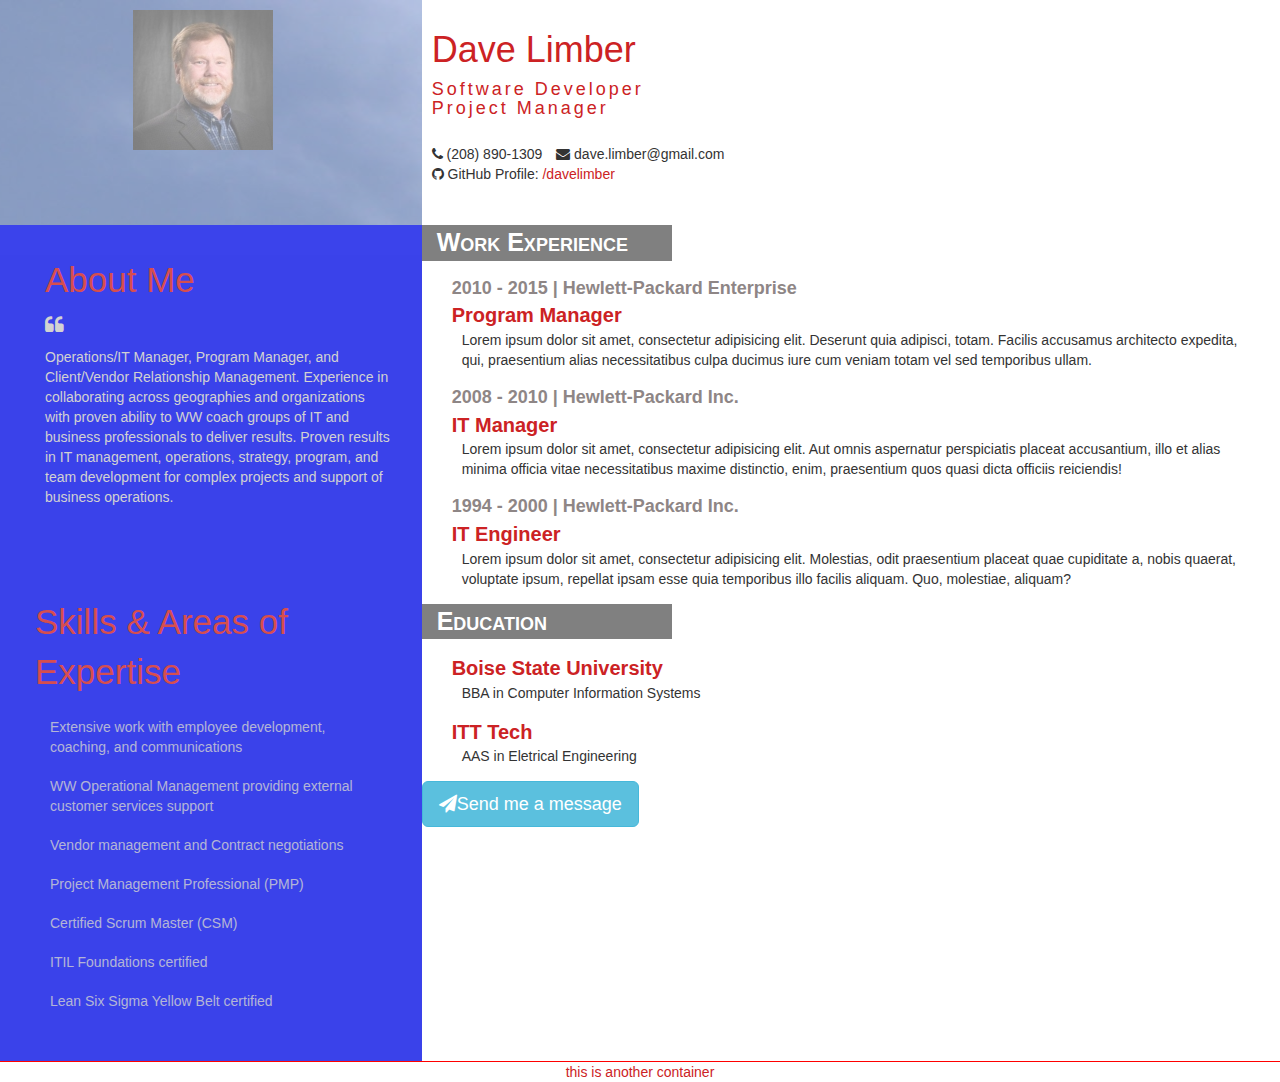
==== index.html @ 7daf6939 "updated info" ====
<!DOCTYPE html>
<html lang="en">

<head>
    <title>Dave Limber Resume</title>
    <meta charset="utf-8">
    <meta name="viewport" content="width=device-width, initial-scale=1">
    <link rel="stylesheet" href="https://maxcdn.bootstrapcdn.com/bootstrap/3.3.7/css/bootstrap.min.css">
    <link rel="stylesheet" href="https://maxcdn.bootstrapcdn.com/font-awesome/4.7.0/css/font-awesome.min.css">
    <script src="https://ajax.googleapis.com/ajax/libs/jquery/3.1.1/jquery.min.js"></script>
    <!--<script src="https://maxcdn.bootstrapcdn.com/bootstrap/3.3.7/js/bootstrap.min.js"></script>-->
    <!--<link href='http://fonts.googleapis.com/css?family=Advent+Pro' rel='stylesheet' type='text/css'>-->
    <link rel="stylesheet" href="asset/style.css">
</head>

<body>

    <div class="row">
        <!-- Begin Profile -->
        <div class="sky profile-container profile-image col-md-4 col-sm-12">
            <!--<img src="asset/img/davelimber-sm.jpeg" class="profile-picture" alt="Dave Limber Picture">-->
            <img src="asset/img/davelimber-sm.jpeg" class="" alt="Dave Limber Picture">
        
        
        </div>
        <div class="profile-container col-md-8 col-sm-12">
            <div class="profile-details">
                <h1 class="profile-name red">Dave Limber</h1>
                <h4 class="profile-title red">Software Developer <br>Project Manager
                </h4>
                <div class="profile-contact">
                    <span> <i class="fa fa-phone"></i> (208) 890-1309</span>
                    <span> <i class="fa fa-envelope"></i> dave.limber@gmail.com</span>

                    <!--<div class="profile-contact">
                    <div class="col-md-4 col-sm-12">-->
                    <!--<p style="margin: 10px; font-size: 18px; background: gray">-->
                    <p><i class="fa fa-github"></i> GitHub Profile:
                        <a href="https://github.com/davelimber">/davelimber</a> </p>
                    <!--</p>-->
                </div>
                <!--</div>
                </div>-->
            </div>
        </div>
        <!-- End Profile -->
    </div>
    <div class="row">
        <div class="sidebar col-md-4 col-sm-12">
            <!-- Begin Quote -->
            <section class="quote-container">
                <div class="sidebar-topic">About Me</div>
                <p class="quote">
                    <i class="fa fa-quote-left"></i>
                    <p>Operations/IT Manager, Program Manager, and Client/Vendor Relationship Management. Experience in collaborating
                        across geographies and organizations with proven ability to WW coach groups of IT and business professionals
                        to deliver results. Proven results in IT management, operations, strategy, program, and team development
                        for complex projects and support of business operations.</p>
            </section>
            <!-- End Quote -->
            <!-- Begin Skills -->
            <!--<section class="experience-container">-->
            <div class="sidebar-topic">Skills & Areas of Expertise</div>

            <ul class="list-group skills">

                <li class="list-group-item">Extensive work with employee development, coaching, and communications</li>
                <li class="list-group-item">WW Operational Management providing external customer services support</li>
                <li class="list-group-item">Vendor management and Contract negotiations</li>
                <li class="list-group-item">Project Management Professional (PMP)</li>
                <li class="list-group-item">Certified Scrum Master (CSM)</li>
                <li class="list-group-item">ITIL Foundations certified </li>
                <li class="list-group-item">Lean Six Sigma Yellow Belt certified </li>
            </ul>

            <!--</section>-->
            <!-- End Skills -->
        </div>
        <div class="container-fluid">
            <div class="col-md-8 col-sm-12">
                <!-- Begin Experience -->
                <!--<section class="experience-container">-->
                <div class="container-title">Work Experience</div>
                <!-- Begin Topic -->
                <div class="topic">
                    <div class="topic-timeframe">2010 - 2015 | Hewlett-Packard Enterprise</div>
                    <div class="topic-title">Program Manager</div>
                    <div class="topic-description">
                        Lorem ipsum dolor sit amet, consectetur adipisicing elit. Deserunt quia adipisci, totam. Facilis accusamus architecto expedita,
                        qui, praesentium alias necessitatibus culpa ducimus iure cum veniam totam vel sed temporibus ullam.

                    </div>
                </div>
                <!-- End Topic -->
                <!-- Begin Topic -->
                <div class="topic">
                    <div class="topic-timeframe">2008 - 2010 | Hewlett-Packard Inc.</div>
                    <div class="topic-title">IT Manager</div>
                    <div class="topic-description">
                        Lorem ipsum dolor sit amet, consectetur adipisicing elit. Aut omnis aspernatur perspiciatis placeat accusantium, illo et
                        alias minima officia vitae necessitatibus maxime distinctio, enim, praesentium quos quasi dicta officiis
                        reiciendis!
                    </div>
                </div>
                <!-- End Topic -->
                <!-- Begin Topic -->
                <div class="topic">
                    <div class="topic-timeframe">1994 - 2000 | Hewlett-Packard Inc.</div>
                    <div class="topic-title">IT Engineer</div>
                    <div class="topic-description">
                        Lorem ipsum dolor sit amet, consectetur adipisicing elit. Molestias, odit praesentium placeat quae cupiditate a, nobis quaerat,
                        voluptate ipsum, repellat ipsam esse quia temporibus illo facilis aliquam. Quo, molestiae, aliquam?
                    </div>
                </div>

                <!--</section>-->
                <!-- End Experience -->
                <!-- Begin Education -->
                <!--<section class="education-container">-->
                <div class="container-title">Education</div>
                <!-- Begin Topic -->
                <div class="topic">
                    <div class="topic-title">Boise State University</div>
                    <div class="topic-description">BBA in Computer Information Systems</div>
                </div>
                <!-- Begin Topic -->
                <!-- Begin Topic -->
                <div class="topic">
                    <div class="topic-title">ITT Tech</div>
                    <div class="topic-description">AAS in Eletrical Engineering</div>
                </div>

                <!--</section>-->
                <!-- End Education -->
            </div>
            <div class="download-button">
                <a class="btn btn-info btn-lg" href=""><i class="fa fa-paper-plane"></i>Send me a message</a>
            </div>
        </div>


        <div class="container-fluid bottomborder">
            <div class="row"><a>this is another container</a></div>
        </div>
</body>

</html>
---- asset/style.css ----
body{
    overflow-x: hidden;
}
a, a:hover{
    color: #cc2224;
}
.sky{
    background-image: url('../asset/img/sky.jpg');
    opacity: 0.5;
}
.sidebar{
    padding: 20px;
    min-height: 200px;
    background-color:rgb(10,20,230);opacity:0.8;
    color: #C7C7C7;
    padding-left:50px;
}
.sidebar-topic{
  font-family: 'Advent Pro', sans-serif;
  margin-bottom: 10px;
  font-size: 35px;
  color: #cc2224;
}
img {
    display: block;
    margin: auto;
}
.sidebar section{
    margin-bottom: 90px;
}
.red{
    color: #CC2224;
}
.profile-container{
    padding: 10px;
    min-height: 225px;
    margin: auto;
}
.profile-image{
    text-align: center;
    margin: auto;
    padding: 10px;

}
.profile-picture{
    border-radius: 3px;
    height: 210px;
    border-radius: 100px;
}
.profile-contact{
    padding-top: 15px;
}
.profile-name{
    font-weight: 400;
}
.profile-title{
    font-weight: 400;
    letter-spacing: 3px;
}
.profile-contact span{
    margin-right: 10px;
}
.quote-container{
    padding: 10px 10px 0 10px;
}
.quote i{
    font-size: 20px;
    margin-right: 5px;
}
.container-title{
  font-weight: 600;
  font-size: 25px;
  font-variant: small-caps;
  background-color: gray;
  color: #fff;
  margin-left: -15px;
  padding-left: 15px;
  max-width: 250px;
}
.topic{
    margin: 15px;
    max-width: 900px;
}
.topic-timeframe{
    color: #8E8686;
    font-size: 18px;
    font-weight: 700;
}
.topic-title{
    font-size: 20px;
    font-weight: 600;
    color: #CC2224;
}
.topic-description{
    margin-left: 10px;
}
.skills{
    margin-top: 5px;
}
.footer-details{
    float: right;
    margin-bottom: 10px;
    margin-top: 5px;
}
.list-group-item{
    border: none !important;
    background-color: rgb(10,20,230);opacity:0.8;
}
@media(max-width: 992px){
    .container-title{
      margin: 20px 0;
    }
    .profile-container{
        text-align: center;
    }
}
.progress{
    margin-bottom: 1px;
}
.box {
    position: relative;
    top: 1px;
    left: 100px;
    height: 100px;
    width: 100px;
    border: 1px solid red;
    background-color: white;
    opacity: .3;
}
.bottomborder {
    border-top: 1px solid red;
    text-align: center;
  
}
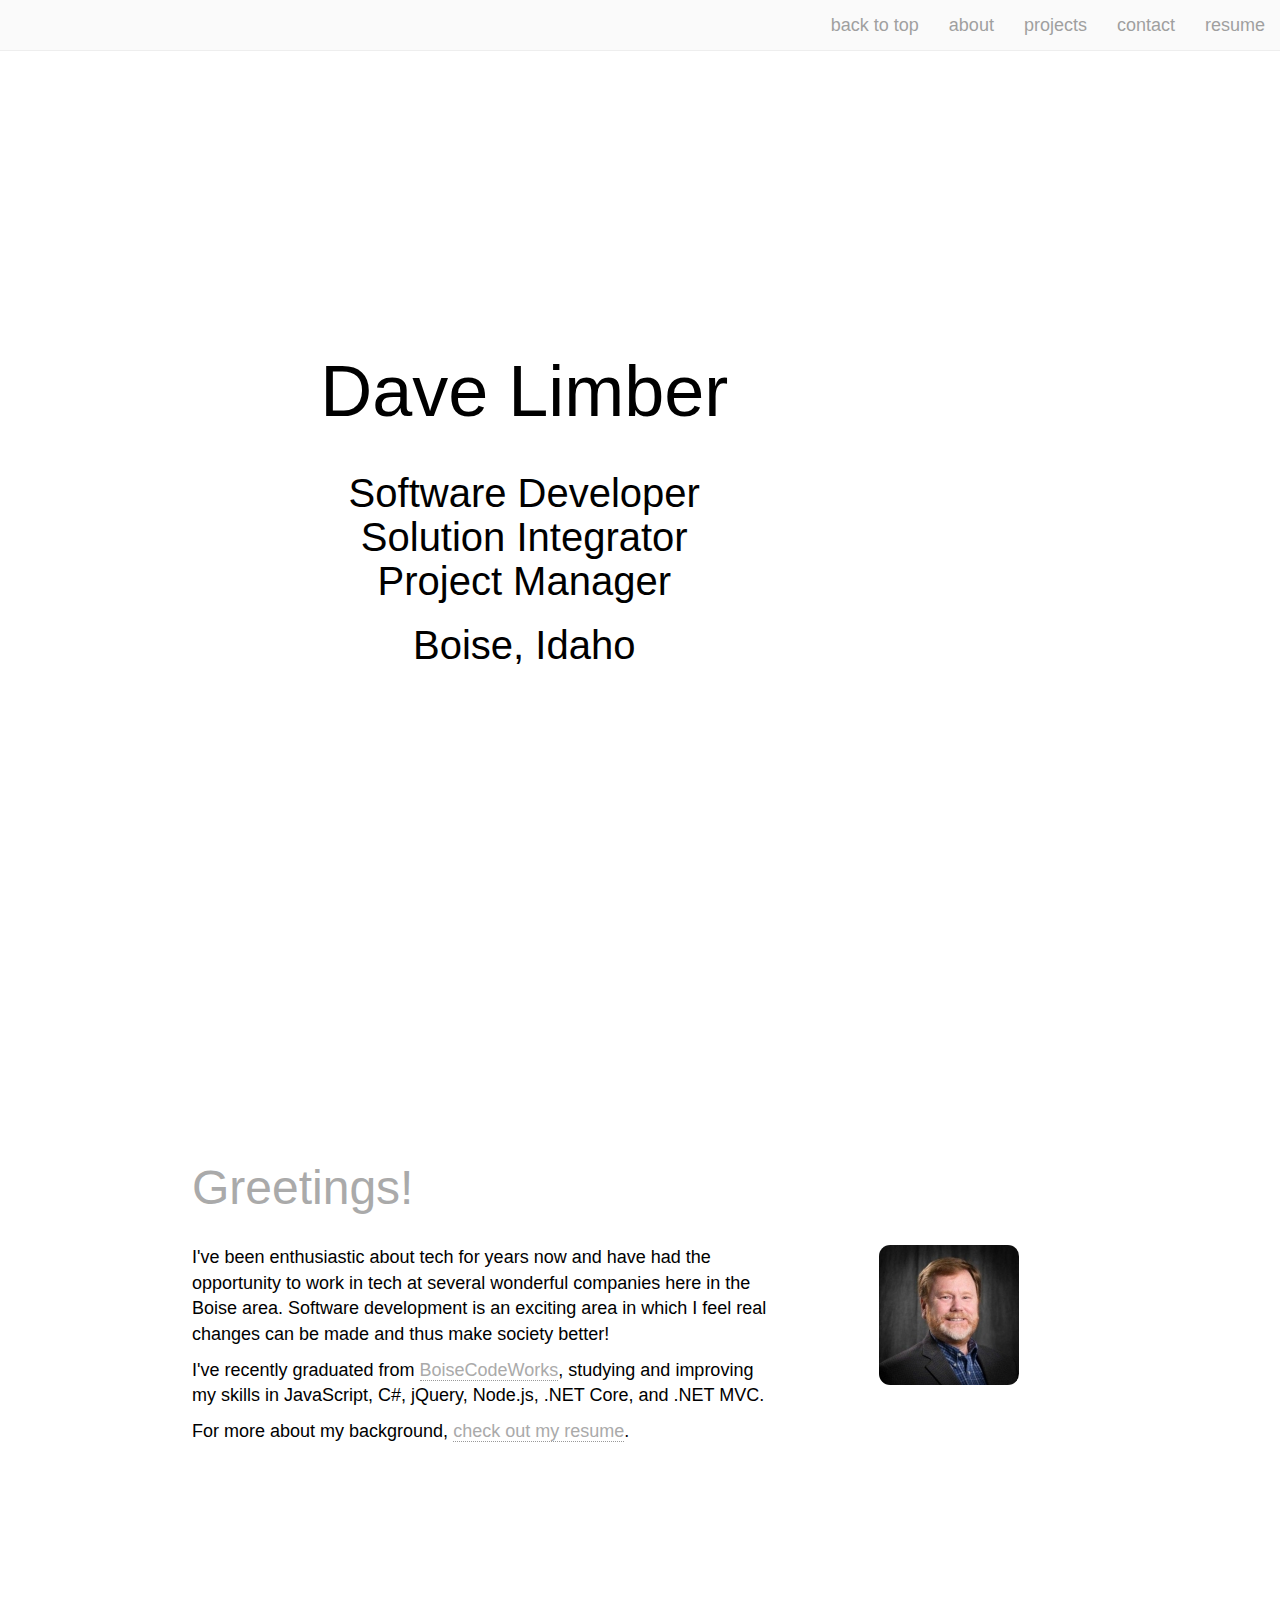
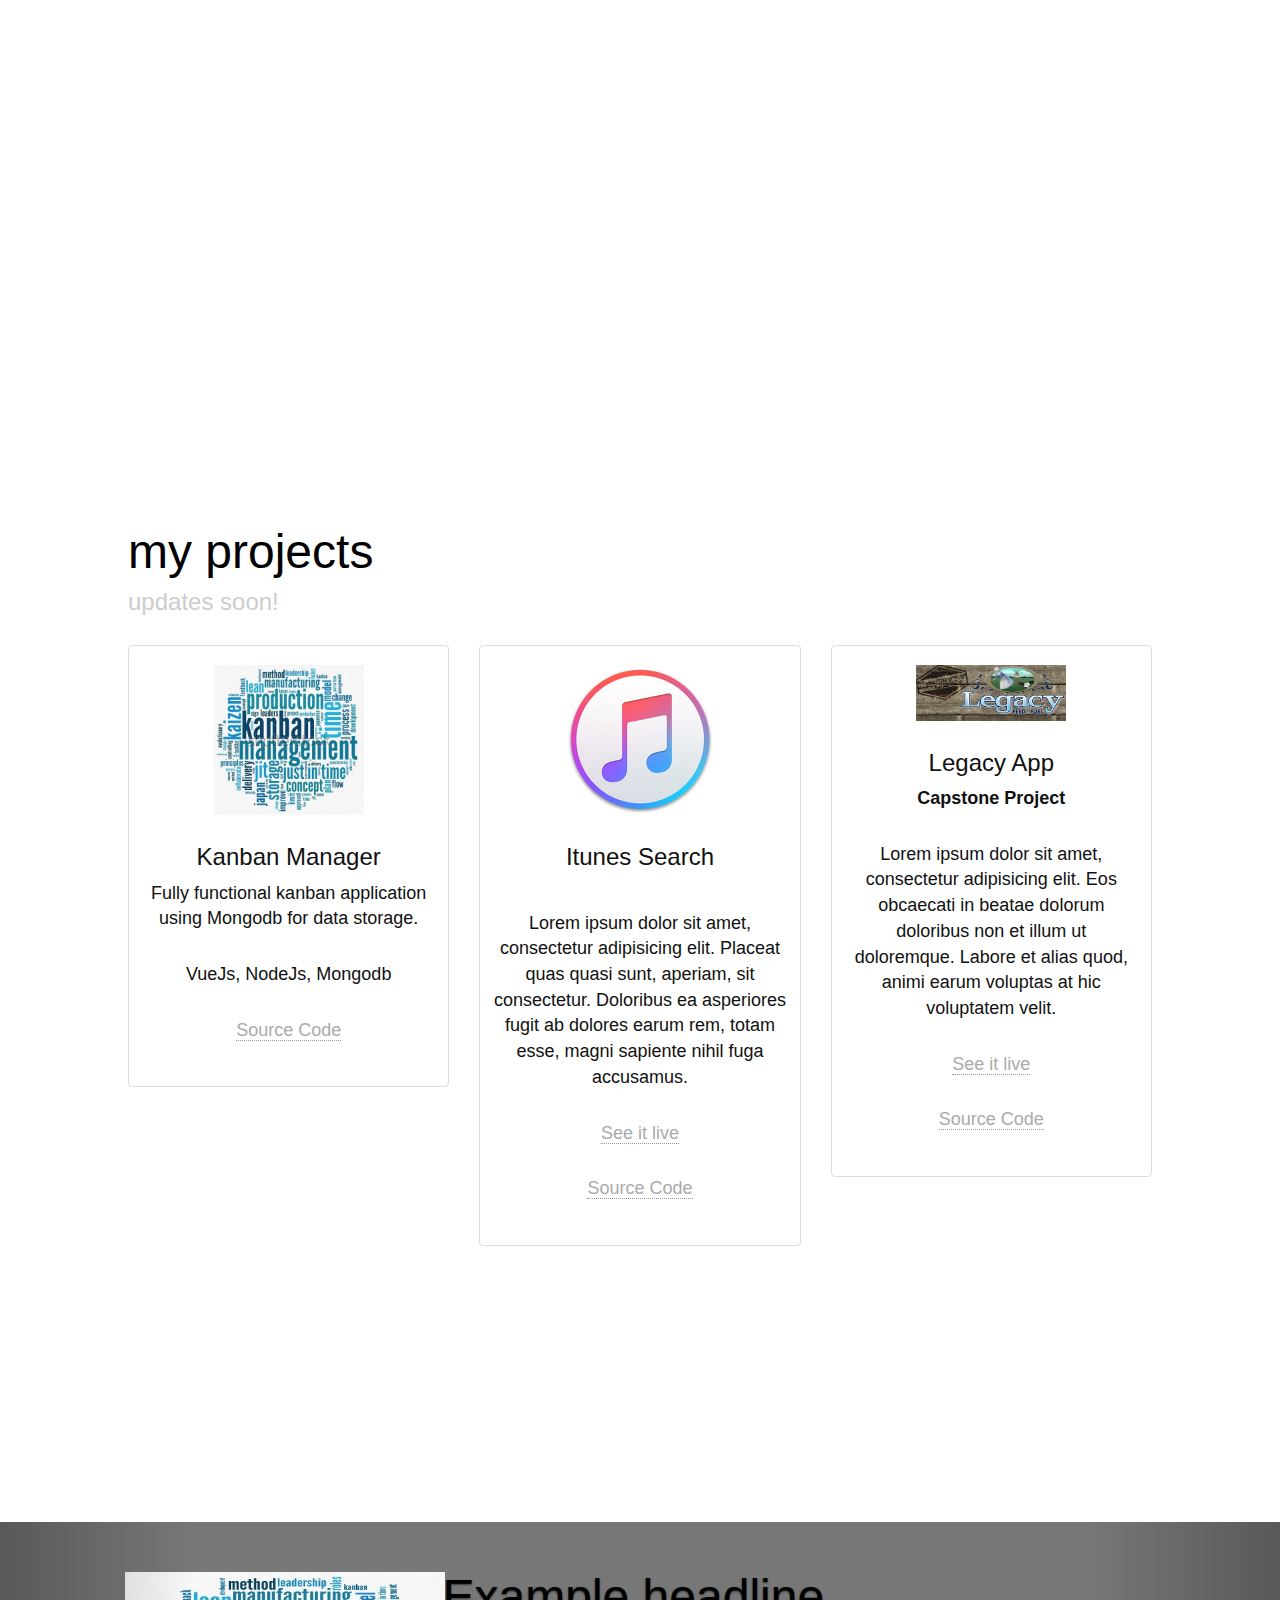
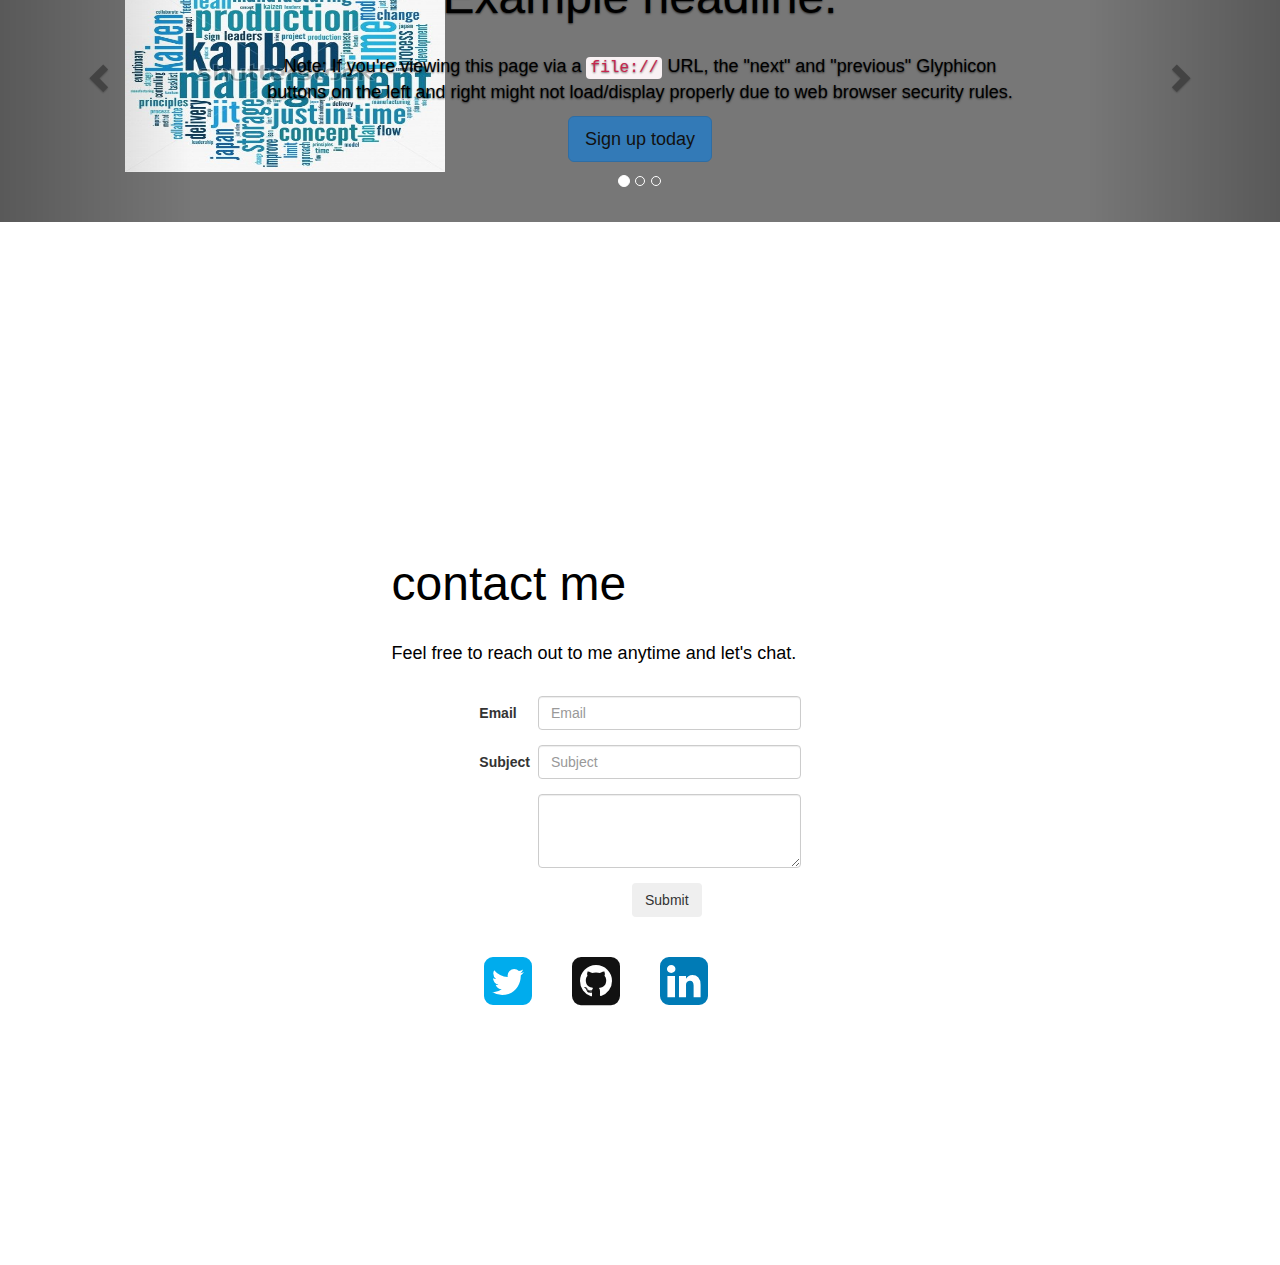
==== commit b3d49656: "changes" ====
--- a/index.html
+++ b/index.html
@@ -2,146 +2,250 @@
 <html lang="en">
 
 <head>
-    <title>Dave Limber Resume</title>
+    <title>Dave Limber</title>
     <meta charset="utf-8">
     <meta name="viewport" content="width=device-width, initial-scale=1">
     <link rel="stylesheet" href="https://maxcdn.bootstrapcdn.com/bootstrap/3.3.7/css/bootstrap.min.css">
     <link rel="stylesheet" href="https://maxcdn.bootstrapcdn.com/font-awesome/4.7.0/css/font-awesome.min.css">
-    <script src="https://ajax.googleapis.com/ajax/libs/jquery/3.1.1/jquery.min.js"></script>
-    <!--<script src="https://maxcdn.bootstrapcdn.com/bootstrap/3.3.7/js/bootstrap.min.js"></script>-->
-    <!--<link href='http://fonts.googleapis.com/css?family=Advent+Pro' rel='stylesheet' type='text/css'>-->
     <link rel="stylesheet" href="asset/style.css">
 </head>
 
 <body>
-
-    <div class="row">
-        <!-- Begin Profile -->
-        <div class="sky profile-container profile-image col-md-4 col-sm-12">
-            <!--<img src="asset/img/davelimber-sm.jpeg" class="profile-picture" alt="Dave Limber Picture">-->
-            <img src="asset/img/davelimber-sm.jpeg" class="" alt="Dave Limber Picture">
-        
-        
-        </div>
-        <div class="profile-container col-md-8 col-sm-12">
-            <div class="profile-details">
-                <h1 class="profile-name red">Dave Limber</h1>
-                <h4 class="profile-title red">Software Developer <br>Project Manager
-                </h4>
-                <div class="profile-contact">
-                    <span> <i class="fa fa-phone"></i> (208) 890-1309</span>
-                    <span> <i class="fa fa-envelope"></i> dave.limber@gmail.com</span>
-
-                    <!--<div class="profile-contact">
-                    <div class="col-md-4 col-sm-12">-->
-                    <!--<p style="margin: 10px; font-size: 18px; background: gray">-->
-                    <p><i class="fa fa-github"></i> GitHub Profile:
-                        <a href="https://github.com/davelimber">/davelimber</a> </p>
-                    <!--</p>-->
-                </div>
-                <!--</div>
-                </div>-->
-            </div>
-        </div>
-        <!-- End Profile -->
-    </div>
-    <div class="row">
-        <div class="sidebar col-md-4 col-sm-12">
-            <!-- Begin Quote -->
-            <section class="quote-container">
-                <div class="sidebar-topic">About Me</div>
-                <p class="quote">
-                    <i class="fa fa-quote-left"></i>
-                    <p>Operations/IT Manager, Program Manager, and Client/Vendor Relationship Management. Experience in collaborating
-                        across geographies and organizations with proven ability to WW coach groups of IT and business professionals
-                        to deliver results. Proven results in IT management, operations, strategy, program, and team development
-                        for complex projects and support of business operations.</p>
-            </section>
-            <!-- End Quote -->
-            <!-- Begin Skills -->
-            <!--<section class="experience-container">-->
-            <div class="sidebar-topic">Skills & Areas of Expertise</div>
-
-            <ul class="list-group skills">
-
-                <li class="list-group-item">Extensive work with employee development, coaching, and communications</li>
-                <li class="list-group-item">WW Operational Management providing external customer services support</li>
-                <li class="list-group-item">Vendor management and Contract negotiations</li>
-                <li class="list-group-item">Project Management Professional (PMP)</li>
-                <li class="list-group-item">Certified Scrum Master (CSM)</li>
-                <li class="list-group-item">ITIL Foundations certified </li>
-                <li class="list-group-item">Lean Six Sigma Yellow Belt certified </li>
-            </ul>
-
-            <!--</section>-->
-            <!-- End Skills -->
-        </div>
-        <div class="container-fluid">
-            <div class="col-md-8 col-sm-12">
-                <!-- Begin Experience -->
-                <!--<section class="experience-container">-->
-                <div class="container-title">Work Experience</div>
-                <!-- Begin Topic -->
-                <div class="topic">
-                    <div class="topic-timeframe">2010 - 2015 | Hewlett-Packard Enterprise</div>
-                    <div class="topic-title">Program Manager</div>
-                    <div class="topic-description">
-                        Lorem ipsum dolor sit amet, consectetur adipisicing elit. Deserunt quia adipisci, totam. Facilis accusamus architecto expedita,
-                        qui, praesentium alias necessitatibus culpa ducimus iure cum veniam totam vel sed temporibus ullam.
-
+    <nav class="navbar navbar-default navbar-fixed-top">
+        <div class="container-fluid navbar-right">
+            <div class="navbar-header">
+                <button type="button" class="navbar-toggle collapsed" data-toggle="collapse" data-target="#menu" aria-expanded="false" aria-controls="navCollapsed">
+                <span class="sr-only">Toggle navigation</span>
+                <span class="icon-bar"></span>
+                <span class="icon-bar"></span>
+                <span class="icon-bar"></span>
+              </button>
+            </div>
+            <div id="menu" class="collapse navbar-collapse">
+                <ul class="nav navbar-nav">
+                    <li><a class="menu-link back-to-top" href="#intro">back to top</a></li>
+                    <li><a class="menu-link" href="#about">about</a></li>
+                    <li><a class="menu-link" href="#portfolio">projects</a></li>
+                    <li><a class="menu-link" href="#contact">contact</a></li>
+                    <li><a target="_blank" href="https://davelimber.github.io/resume">resume</a></li>
+                </ul>
+            </div>
+        </div>
+    </nav>
+
+<!--Intro Section -->
+
+    <section id="intro" class="container-fluid intro">
+        <div class="row">
+            <!--<div class="col-xs-10 col-xs-offset-1 col-sm-8 col-sm-offset-2 col-md-6 col-md-offset-3">-->
+            <div class="col-xs-12 col-sm-9">
+                <h1 class="name">Dave Limber</h1>
+                <h2 class="tagline">Software Developer <br/> Solution Integrator<br/> Project Manager</h2>
+                <h2 class="city">Boise, Idaho</h2>
+            </div>
+        </div>
+    </section>
+
+<!--About Section -->
+
+    <section id="about" class="container-fluid main-section about-section">
+        <h1>Greetings!</h1>
+        <div class="row">
+            <div class="col-xs-12 col-sm-4 col-sm-push-8">
+                <img class="img-responsive about-photo" src="asset/img/davelimber-sm.jpeg" alt="dave limber">
+            </div>
+            <div class="col-xs-12 col-sm-8 col-sm-pull-4">
+                <p class="about-text">I've been enthusiastic about tech for years now and have had the opportunity to work in tech at several wonderful
+                    companies here in the Boise area. Software development is an exciting area in which I feel real changes
+                    can be made and thus make society better!</p>
+                <p class="about-text">I've recently graduated from <a class="dotted-underline" href="http://boisecodeworks.com" target="_blank">BoiseCodeWorks</a>,
+                    studying and improving my skills in JavaScript, C#, jQuery, Node.js, .NET Core, and .NET MVC.</p>
+                <p class="about-text">For more about my background, <a class="dotted-underline" href="https://davelimber.github.io/resume" target="_blank">check out my resume</a>.</p>
+            </div>
+        </div>
+    </section>
+
+<!--Projects Section -->
+
+    <section id="portfolio" class="container-fluid contact-section">
+        <h1>my projects</h1>
+        <h3 class="portfolio-subheading">updates soon!</h3>
+        <div class="row thumbnails-row">
+            <div class="col xs-12 col-sm-6 col-md-4">
+                <div class="thumbnail">
+                    <img src="asset/img/kanban-concept.jpg" alt="kanban app">
+                    <div class="caption">
+                        <h3>Kanban Manager</h3>
+                        <p>Fully functional kanban application using Mongodb for data storage.</p>
+                        <p>VueJs, NodeJs, Mongodb</p>
+                        <a href="https://github.com/davelimber/kanban-www" target="_blank">
+                            <p><span class="project-link dotted-underline">Source Code</span></p>
+                        </a>
                     </div>
                 </div>
-                <!-- End Topic -->
-                <!-- Begin Topic -->
-                <div class="topic">
-                    <div class="topic-timeframe">2008 - 2010 | Hewlett-Packard Inc.</div>
-                    <div class="topic-title">IT Manager</div>
-                    <div class="topic-description">
-                        Lorem ipsum dolor sit amet, consectetur adipisicing elit. Aut omnis aspernatur perspiciatis placeat accusantium, illo et
-                        alias minima officia vitae necessitatibus maxime distinctio, enim, praesentium quos quasi dicta officiis
-                        reiciendis!
+            </div>
+            <div class="col xs-12 col-sm-6 col-md-4">
+                <a href="" target="_blank">
+                    <div class="thumbnail">
+                        <img src="/asset/img/itunes.jpg" alt="">
+                        <div class="caption">
+                            <h3>Itunes Search</h3>
+                            <p></p>
+                            <p>Lorem ipsum dolor sit amet, consectetur adipisicing elit. Placeat quas quasi sunt, aperiam, sit
+                                consectetur. Doloribus ea asperiores fugit ab dolores earum rem, totam esse, magni sapiente
+                                nihil fuga accusamus.</p>
+                            <a href="" target="_blank">
+                                <p><span class="project-link dotted-underline">See it live</span></p>
+                            </a>
+                            <a href="" target="_blank">
+                                <p><span class="project-link dotted-underline">Source Code</span></p>
+                            </a>
+                        </div>
                     </div>
-                </div>
-                <!-- End Topic -->
-                <!-- Begin Topic -->
-                <div class="topic">
-                    <div class="topic-timeframe">1994 - 2000 | Hewlett-Packard Inc.</div>
-                    <div class="topic-title">IT Engineer</div>
-                    <div class="topic-description">
-                        Lorem ipsum dolor sit amet, consectetur adipisicing elit. Molestias, odit praesentium placeat quae cupiditate a, nobis quaerat,
-                        voluptate ipsum, repellat ipsam esse quia temporibus illo facilis aliquam. Quo, molestiae, aliquam?
+                </a>
+            </div>
+            <div class="col xs-12 col-sm-6 col-md-4">
+                <a href="" target="_blank">
+                    <div class="thumbnail">
+                        <img src="/asset/img/legacy.jpg" alt="">
+                        <div class="caption">
+                            <h3>Legacy App</h3>
+                            <p><b>Capstone Project</b></p>
+                            <p> Lorem ipsum dolor sit amet, consectetur adipisicing elit. Eos obcaecati in beatae dolorum doloribus
+                                non et illum ut doloremque. Labore et alias quod, animi earum voluptas at hic voluptatem
+                                velit.
+                            </p>
+                            <a href="" target="_blank">
+                                <p><span class="project-link dotted-underline">See it live</span></p>
+                            </a>
+                            <a href="" target="_blank">
+                                <p><span class="project-link dotted-underline">Source Code</span></p>
+                            </a>
+                        </div>
                     </div>
-                </div>
-
-                <!--</section>-->
-                <!-- End Experience -->
-                <!-- Begin Education -->
-                <!--<section class="education-container">-->
-                <div class="container-title">Education</div>
-                <!-- Begin Topic -->
-                <div class="topic">
-                    <div class="topic-title">Boise State University</div>
-                    <div class="topic-description">BBA in Computer Information Systems</div>
-                </div>
-                <!-- Begin Topic -->
-                <!-- Begin Topic -->
-                <div class="topic">
-                    <div class="topic-title">ITT Tech</div>
-                    <div class="topic-description">AAS in Eletrical Engineering</div>
-                </div>
-
-                <!--</section>-->
-                <!-- End Education -->
-            </div>
-            <div class="download-button">
-                <a class="btn btn-info btn-lg" href=""><i class="fa fa-paper-plane"></i>Send me a message</a>
-            </div>
-        </div>
-
-
-        <div class="container-fluid bottomborder">
-            <div class="row"><a>this is another container</a></div>
-        </div>
+                </a>
+            </div>
+        </div>
+    </section>
+
+  <!-- Carousel
+    ================================================== -->
+    <div id="myCarousel" class="carousel slide" data-ride="carousel">
+      <!-- Indicators -->
+      <ol class="carousel-indicators">
+        <li data-target="#myCarousel" data-slide-to="0" class="active"></li>
+        <li data-target="#myCarousel" data-slide-to="1"></li>
+        <li data-target="#myCarousel" data-slide-to="2"></li>
+      </ol>
+      <div class="carousel-inner" role="listbox">
+        <div class="item active">
+          <img class="first-slide" src="asset/img/kanban-concept.jpg" alt="First slide">
+          <div class="container">
+            <div class="carousel-caption">
+              <h1>Example headline.</h1>
+              <p>Note: If you're viewing this page via a <code>file://</code> URL, the "next" and "previous" Glyphicon buttons on the left and right might not load/display properly due to web browser security rules.</p>
+              <p><a class="btn btn-lg btn-primary" href="#" role="button">Sign up today</a></p>
+            </div>
+          </div>
+        </div>
+        <div class="item">
+          <img class="second-slide" src="/asset/img/itunes.jpg" alt="Second slide">
+          <div class="container">
+            <div class="carousel-caption">
+              <h1>Another example headline.</h1>
+              <p>Cras justo odio, dapibus ac facilisis in, egestas eget quam. Donec id elit non mi porta gravida at eget metus. Nullam id dolor id nibh ultricies vehicula ut id elit.</p>
+              <p><a class="btn btn-lg btn-primary" href="#" role="button">Learn more</a></p>
+            </div>
+          </div>
+        </div>
+        <div class="item">
+          <img class="third-slide" src="/asset/img/legacy.jpg"" alt="Third slide">
+          <div class="container">
+            <div class="carousel-caption">
+              <h1>One more for good measure.</h1>
+              <p>Cras justo odio, dapibus ac facilisis in, egestas eget quam. Donec id elit non mi porta gravida at eget metus. Nullam id dolor id nibh ultricies vehicula ut id elit.</p>
+              <p><a class="btn btn-lg btn-primary" href="#" role="button">Browse gallery</a></p>
+            </div>
+          </div>
+        </div>
+      </div>
+      <a class="left carousel-control" href="#myCarousel" role="button" data-slide="prev">
+        <span class="glyphicon glyphicon-chevron-left" aria-hidden="true"></span>
+        <span class="sr-only">Previous</span>
+      </a>
+      <a class="right carousel-control" href="#myCarousel" role="button" data-slide="next">
+        <span class="glyphicon glyphicon-chevron-right" aria-hidden="true"></span>
+        <span class="sr-only">Next</span>
+      </a>
+    </div><!-- /.carousel -->
+<!--Contact Section -->
+
+    <section id="contact" class="container-fluid main-section contact-section">
+        <div class="row">
+            <div class="col-xs-10 col-xs-offset-1 col-sm-8 col-sm-offset-2 col-md-6 col-md-offset-3">
+                <h1>contact me</h1>
+                <p>Feel free to reach out to me anytime and let's chat.</p>
+            </div>
+        </div>
+
+        <div class="row text-center text-playfair">
+            <div class="col-md-4 col-md-offset-4">
+                <form action="https://formspree.io/dave.limber@gmail.com" class="form-horizontal" method="POST">
+                    <fieldset>
+                        <div class="text-white form-group">
+                            <label for="email" class="col-sm-2 control-label">Email</label>
+                            <div class="col-sm-10">
+                                <input name="_replyto" type="email" class="form-control" placeholder="Email">
+                            </div>
+                        </div>
+                        <div class="text-white form-group">
+                            <label for="subject" class="col-sm-2 control-label">Subject</label>
+                            <div class="col-sm-10">
+                                <input name="_subject" type="text" class="form-control" placeholder="Subject">
+                            </div>
+                        </div>
+                        <div class="form-group">
+                            <label for="text" class="col-sm-2 control-label"></label>
+                            <div class="col-sm-10">
+                                <textarea name="text" rows="3" class="form-control"></textarea>
+                            </div>
+                        </div>
+                        <div class="col-sm-10 col-sm-offset-2">
+                            <button class="btn btn-secondary">Submit</button>
+                        </div>
+                    </fieldset>
+                </form>
+            </div>
+        </div>
+
+        <div class="row">
+            <div class="col-xs-4 col-xs-offset-2 col-md-1 col-md-offset-4">
+                <a href="https://twitter.com/dlimber" target="_blank">
+                    <i class="fa fa-twitter-square fa-4x"></i>
+                    <p class="icon-caption">twitter</p>
+                </a>
+            </div>
+            <div class="col-xs-4 col-md-1">
+                <a href="https://github.com/davelimber/" target="_blank">
+                    <i class="fa fa-github-square fa-4x"></i>
+                    <p class="icon-caption">github</p>
+                </a>
+            </div>
+
+            <div class="col-xs-4 col-md-1">
+                <a href="https://www.linkedin.com/in/davelimber/" target="_blank">
+                    <i class="fa fa-linkedin-square fa-4x"></i>
+                    <p class="icon-caption">linkedin</p>
+                </a>
+            </div>
+        </div>
+    </section>
+    <script src="https://ajax.googleapis.com/ajax/libs/jquery/2.2.4/jquery.min.js"></script>
+    <script src="https://maxcdn.bootstrapcdn.com/bootstrap/3.3.6/js/bootstrap.min.js"></script>
+
+
+
+    <script src="app.js"></script>
 </body>
 
 </html>--- a/asset/style.css
+++ b/asset/style.css
@@ -1,134 +1,216 @@
-body{
-    overflow-x: hidden;
-}
-a, a:hover{
-    color: #cc2224;
-}
-.sky{
-    background-image: url('../asset/img/sky.jpg');
-    opacity: 0.5;
-}
-.sidebar{
-    padding: 20px;
-    min-height: 200px;
-    background-color:rgb(10,20,230);opacity:0.8;
-    color: #C7C7C7;
-    padding-left:50px;
-}
-.sidebar-topic{
-  font-family: 'Advent Pro', sans-serif;
-  margin-bottom: 10px;
-  font-size: 35px;
-  color: #cc2224;
-}
-img {
-    display: block;
-    margin: auto;
-}
-.sidebar section{
-    margin-bottom: 90px;
-}
-.red{
-    color: #CC2224;
-}
-.profile-container{
-    padding: 10px;
-    min-height: 225px;
-    margin: auto;
-}
-.profile-image{
-    text-align: center;
-    margin: auto;
-    padding: 10px;
-
-}
-.profile-picture{
-    border-radius: 3px;
-    height: 210px;
-    border-radius: 100px;
-}
-.profile-contact{
-    padding-top: 15px;
-}
-.profile-name{
-    font-weight: 400;
-}
-.profile-title{
-    font-weight: 400;
-    letter-spacing: 3px;
-}
-.profile-contact span{
-    margin-right: 10px;
-}
-.quote-container{
-    padding: 10px 10px 0 10px;
-}
-.quote i{
-    font-size: 20px;
-    margin-right: 5px;
-}
-.container-title{
-  font-weight: 600;
-  font-size: 25px;
-  font-variant: small-caps;
-  background-color: gray;
-  color: #fff;
-  margin-left: -15px;
-  padding-left: 15px;
-  max-width: 250px;
-}
-.topic{
-    margin: 15px;
-    max-width: 900px;
-}
-.topic-timeframe{
-    color: #8E8686;
-    font-size: 18px;
-    font-weight: 700;
-}
-.topic-title{
-    font-size: 20px;
-    font-weight: 600;
-    color: #CC2224;
-}
-.topic-description{
-    margin-left: 10px;
-}
-.skills{
-    margin-top: 5px;
-}
-.footer-details{
-    float: right;
-    margin-bottom: 10px;
-    margin-top: 5px;
-}
-.list-group-item{
-    border: none !important;
-    background-color: rgb(10,20,230);opacity:0.8;
-}
-@media(max-width: 992px){
-    .container-title{
-      margin: 20px 0;
-    }
-    .profile-container{
-        text-align: center;
-    }
-}
-.progress{
-    margin-bottom: 1px;
-}
-.box {
-    position: relative;
-    top: 1px;
-    left: 100px;
-    height: 100px;
-    width: 100px;
-    border: 1px solid red;
-    background-color: white;
-    opacity: .3;
-}
-.bottomborder {
-    border-top: 1px solid red;
-    text-align: center;
-  
-}+/* Background(s) */
+
+body {
+	
+	background: white;
+
+}
+
+section {
+	min-height: 100vh;
+}
+
+
+
+/* General Text Styling */
+
+h1, h2, h3, p {
+	font-family: Gill Sans, HelveticaNeue, Helvetica, sans-serif;
+}
+
+h1 {
+	padding-bottom: 20px;	
+	font-size: 48px;
+	color: black;
+}
+
+p {
+	font-size: 18px;
+	color: black;
+}
+
+
+
+
+/* Links */
+
+a:hover, a:visited, a:link, a:active {
+	color: #111;
+	text-decoration: none;
+}
+
+.dotted-underline {
+	border-bottom: 1px dotted #999;
+}
+
+.dotted-underline:hover {
+	border-bottom: 1px solid #555;
+}
+
+
+
+/* Nav Section */
+
+.navbar {
+	opacity: 0.7;
+}
+
+.navbar {
+	float: right;
+}
+
+.navbar li {
+	text-align: right;
+	font-family: GillSans, sans-serif;
+	font-size: 18px;
+}
+
+/* Intro Section */
+
+.intro {
+	background-image: url(./sky1.jpg);
+	text-align: center;
+	padding: 22% 15% 0 15%;
+	margin: 50px auto 0 auto;
+}
+
+.name {
+	font-size: 72px; 
+	color: black;
+}
+
+.tagline, .city {
+	font-size: 40px;
+	color: black;
+}
+
+/* About Section */
+
+.about-text {
+	display: block;
+	color: black;
+}
+
+.about-text a {
+	color: #aaa;
+}
+
+.about-section h1 {
+	color: #aaa;
+}
+
+.about-photo {
+	max-height: 250px;
+	margin: auto;
+	margin-bottom: 24px;
+	border-radius: 8%;
+}
+
+.about-section {
+	padding: 15% 15% 0 15%;
+
+}
+
+/* Portfolio Section */
+
+.thumbnail .caption {
+	text-align: center;
+	color: #111;
+}
+
+.thumbnail .caption p {
+	color: #111;
+}
+
+.thumbnail img {
+	width: 150px;
+	height: 150px;
+	margin-top: 15px;
+}
+
+.portfolio-section {
+	padding: 12% 5% 20% 5%;
+	text-align: center;
+	
+}
+
+.project-link {
+	color: #aaa;
+}
+
+.portfolio-subheading {
+	margin-top: -20px;
+	padding-bottom: 20px;
+	color: #ccc;
+}
+
+
+/* Contact Section */
+
+.fa, .fcc-block {
+	display: block;
+	text-align: center;
+	opacity: 1;
+	color: #111;
+	text-decoration: none;
+	margin-top: 36px;
+}
+
+.fcc-logo {
+	width: 48px;
+	height: 48px;
+	display: inline-block;
+	margin: 4px auto;
+	border-radius: 20%;
+}
+
+.fa-twitter-square {
+	color: #00aced;
+}
+
+.fa-linkedin-square {
+	color: #007bb6;
+}
+
+.icon-caption {
+	color: #eee;
+	display: none;
+	text-align: center;
+	text-decoration: none;
+	margin-bottom: -20px;
+}
+
+.contact-section {
+	padding: 20% 10% 20% 10%;
+}
+
+.contact-section p {
+	padding-bottom: 20px;
+}
+
+/* CUSTOMIZE THE CAROUSEL
+-------------------------------------------------- */
+
+/* Carousel base class */
+.carousel {
+  height: 300px;
+  margin-bottom: 60px;
+}
+/* Since positioning the image, we need to help out the caption */
+.carousel-caption {
+  z-index: 20;
+}
+
+/* Declare heights because of positioning of img element */
+.carousel .item {
+  height: 300px;
+  background-color: #777;
+
+}
+.carousel-inner > .item > img {
+  position: absolute;
+  top: 50px;
+  left: 125px;
+  min-width: 25%;
+  height: 200px;
+}
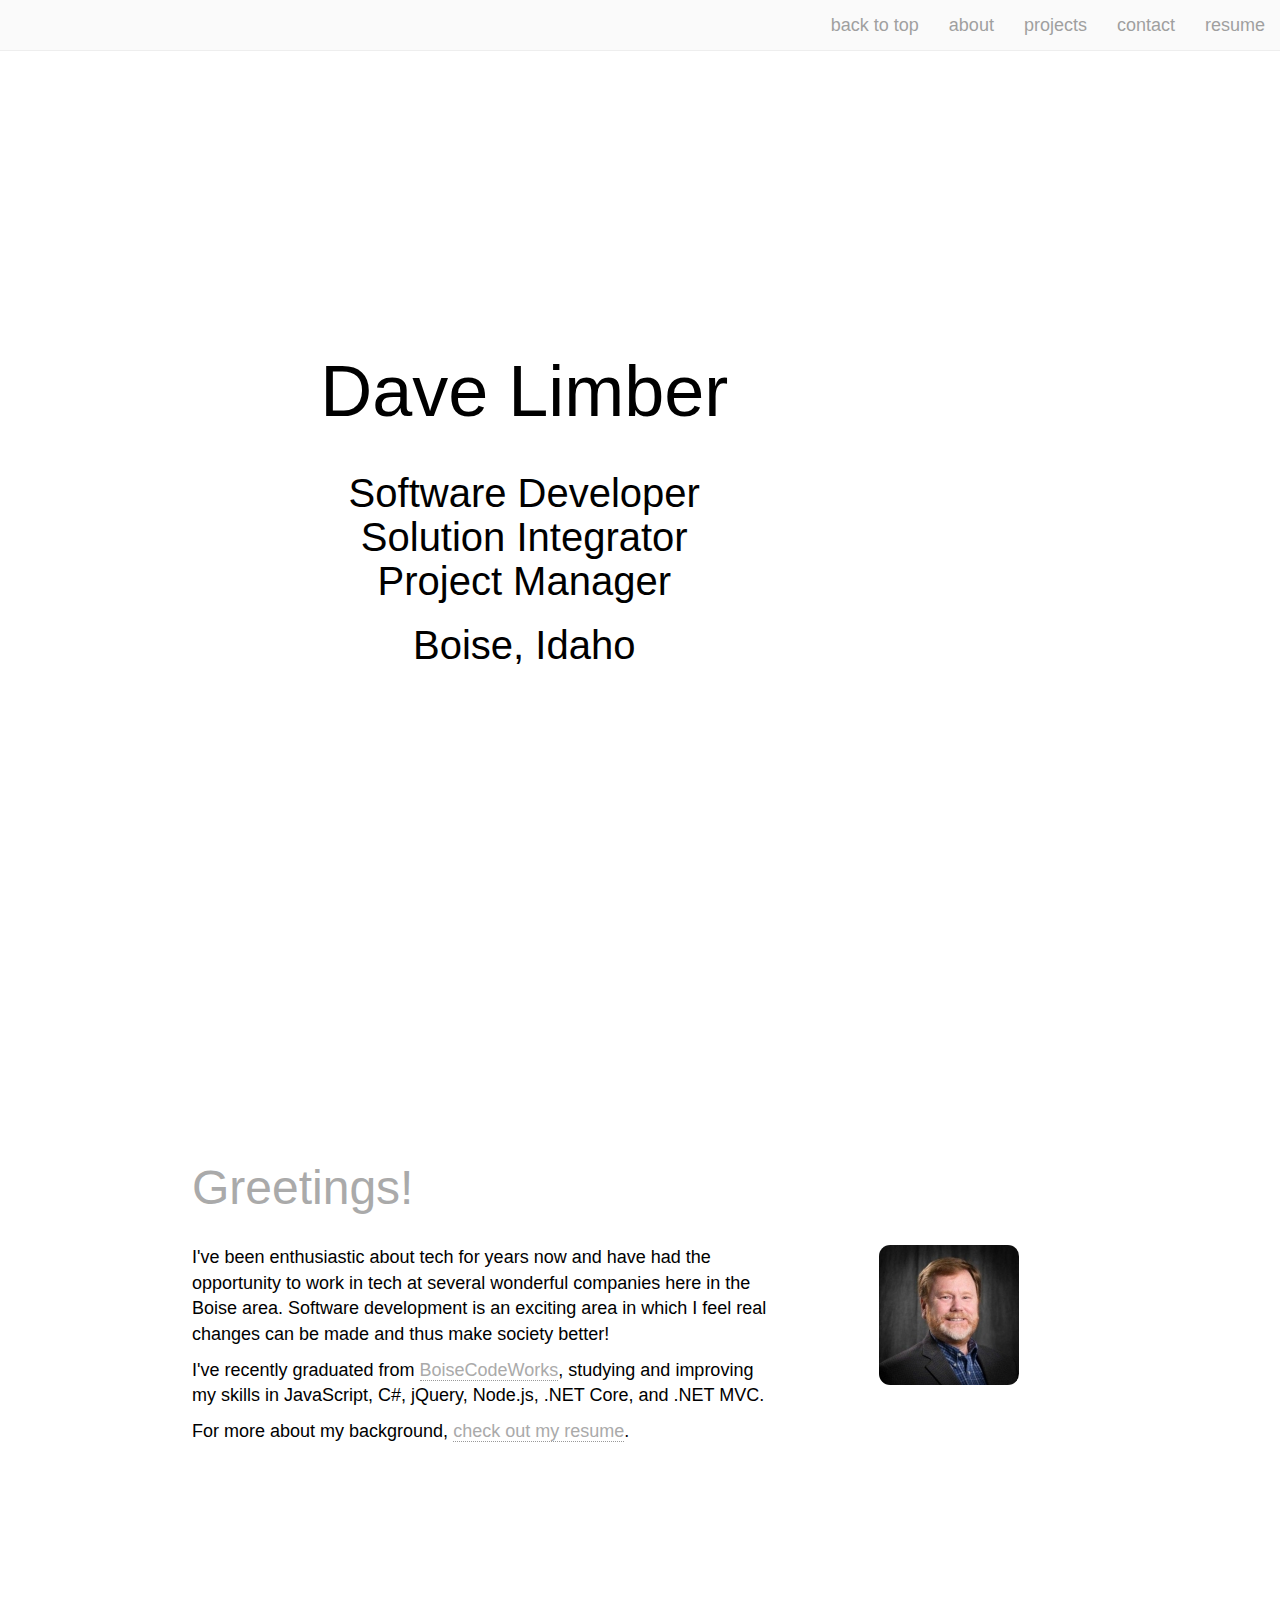
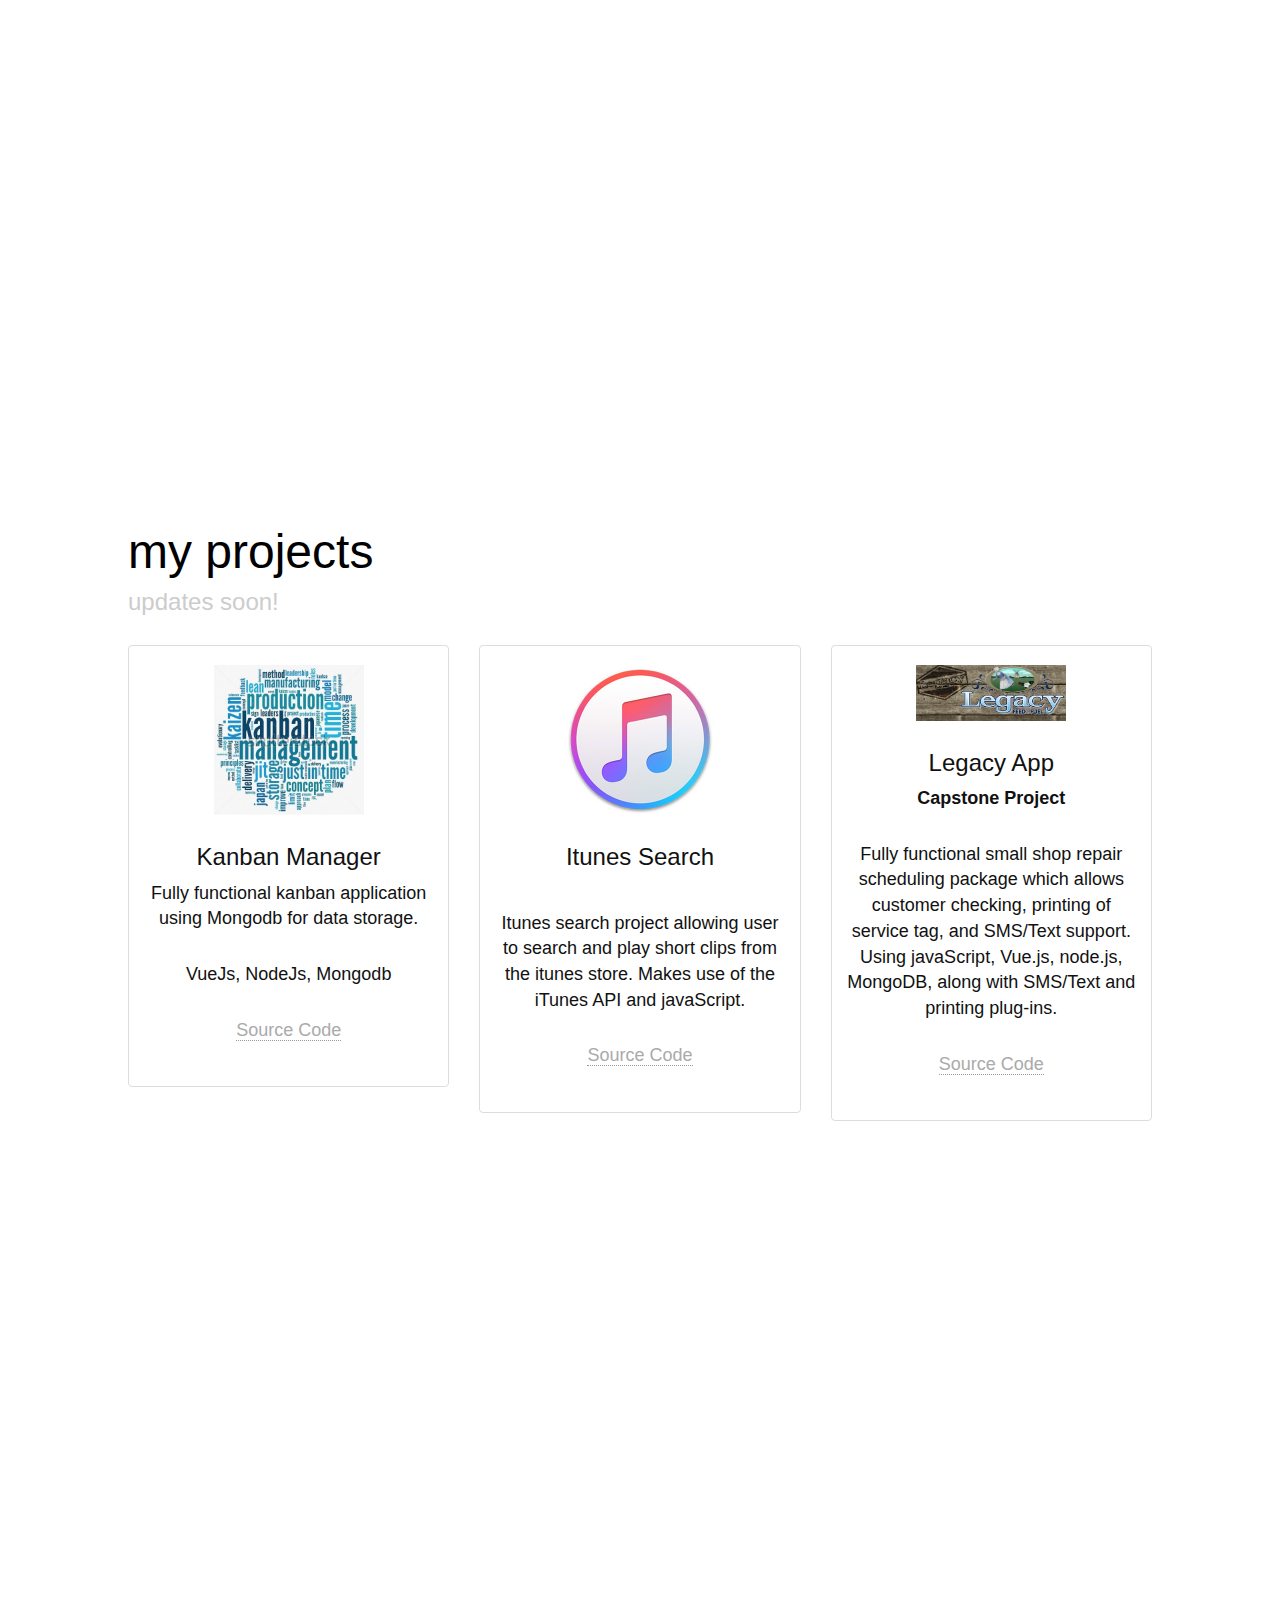
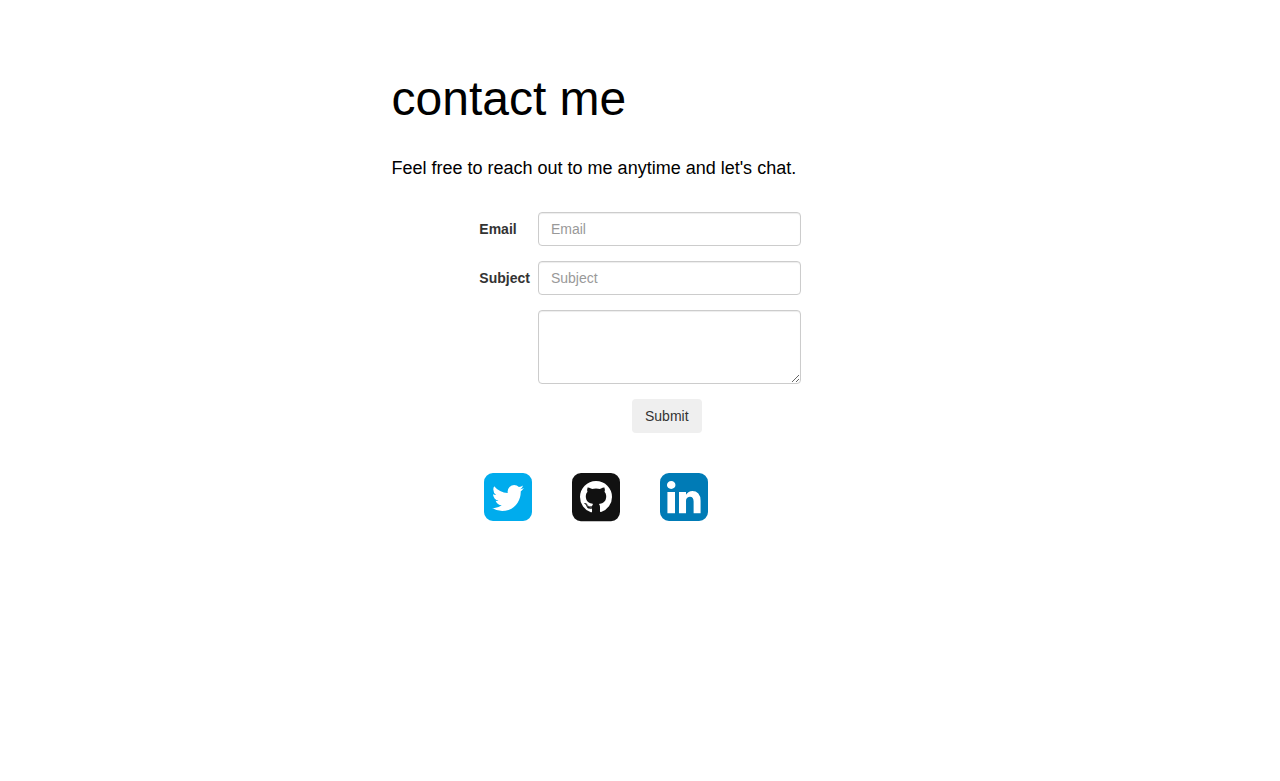
==== commit 7208099c: "updates for style and content" ====
--- a/index.html
+++ b/index.html
@@ -5,6 +5,7 @@
     <title>Dave Limber</title>
     <meta charset="utf-8">
     <meta name="viewport" content="width=device-width, initial-scale=1">
+      <link rel="icon" type="image/x-icon" href="asset/img/favicon.ico">
     <link rel="stylesheet" href="https://maxcdn.bootstrapcdn.com/bootstrap/3.3.7/css/bootstrap.min.css">
     <link rel="stylesheet" href="https://maxcdn.bootstrapcdn.com/font-awesome/4.7.0/css/font-awesome.min.css">
     <link rel="stylesheet" href="asset/style.css">
@@ -33,7 +34,7 @@
         </div>
     </nav>
 
-<!--Intro Section -->
+    <!--Intro Section -->
 
     <section id="intro" class="container-fluid intro">
         <div class="row">
@@ -46,7 +47,7 @@
         </div>
     </section>
 
-<!--About Section -->
+    <!--About Section -->
 
     <section id="about" class="container-fluid main-section about-section">
         <h1>Greetings!</h1>
@@ -65,7 +66,7 @@
         </div>
     </section>
 
-<!--Projects Section -->
+    <!--Projects Section -->
 
     <section id="portfolio" class="container-fluid contact-section">
         <h1>my projects</h1>
@@ -91,12 +92,7 @@
                         <div class="caption">
                             <h3>Itunes Search</h3>
                             <p></p>
-                            <p>Lorem ipsum dolor sit amet, consectetur adipisicing elit. Placeat quas quasi sunt, aperiam, sit
-                                consectetur. Doloribus ea asperiores fugit ab dolores earum rem, totam esse, magni sapiente
-                                nihil fuga accusamus.</p>
-                            <a href="" target="_blank">
-                                <p><span class="project-link dotted-underline">See it live</span></p>
-                            </a>
+                            <p>Itunes search project allowing user to search and play short clips from the itunes store.  Makes use of the iTunes API and javaScript.</p>
                             <a href="" target="_blank">
                                 <p><span class="project-link dotted-underline">Source Code</span></p>
                             </a>
@@ -111,14 +107,9 @@
                         <div class="caption">
                             <h3>Legacy App</h3>
                             <p><b>Capstone Project</b></p>
-                            <p> Lorem ipsum dolor sit amet, consectetur adipisicing elit. Eos obcaecati in beatae dolorum doloribus
-                                non et illum ut doloremque. Labore et alias quod, animi earum voluptas at hic voluptatem
-                                velit.
+                            <p>Fully functional small shop repair scheduling package which allows customer checking, printing of service tag, and SMS/Text support.  Using javaScript, Vue.js, node.js, MongoDB, along with SMS/Text and printing plug-ins.
                             </p>
-                            <a href="" target="_blank">
-                                <p><span class="project-link dotted-underline">See it live</span></p>
-                            </a>
-                            <a href="" target="_blank">
+                              <a href="" target="_blank">
                                 <p><span class="project-link dotted-underline">Source Code</span></p>
                             </a>
                         </div>
@@ -128,57 +119,8 @@
         </div>
     </section>
 
-  <!-- Carousel
-    ================================================== -->
-    <div id="myCarousel" class="carousel slide" data-ride="carousel">
-      <!-- Indicators -->
-      <ol class="carousel-indicators">
-        <li data-target="#myCarousel" data-slide-to="0" class="active"></li>
-        <li data-target="#myCarousel" data-slide-to="1"></li>
-        <li data-target="#myCarousel" data-slide-to="2"></li>
-      </ol>
-      <div class="carousel-inner" role="listbox">
-        <div class="item active">
-          <img class="first-slide" src="asset/img/kanban-concept.jpg" alt="First slide">
-          <div class="container">
-            <div class="carousel-caption">
-              <h1>Example headline.</h1>
-              <p>Note: If you're viewing this page via a <code>file://</code> URL, the "next" and "previous" Glyphicon buttons on the left and right might not load/display properly due to web browser security rules.</p>
-              <p><a class="btn btn-lg btn-primary" href="#" role="button">Sign up today</a></p>
-            </div>
-          </div>
-        </div>
-        <div class="item">
-          <img class="second-slide" src="/asset/img/itunes.jpg" alt="Second slide">
-          <div class="container">
-            <div class="carousel-caption">
-              <h1>Another example headline.</h1>
-              <p>Cras justo odio, dapibus ac facilisis in, egestas eget quam. Donec id elit non mi porta gravida at eget metus. Nullam id dolor id nibh ultricies vehicula ut id elit.</p>
-              <p><a class="btn btn-lg btn-primary" href="#" role="button">Learn more</a></p>
-            </div>
-          </div>
-        </div>
-        <div class="item">
-          <img class="third-slide" src="/asset/img/legacy.jpg"" alt="Third slide">
-          <div class="container">
-            <div class="carousel-caption">
-              <h1>One more for good measure.</h1>
-              <p>Cras justo odio, dapibus ac facilisis in, egestas eget quam. Donec id elit non mi porta gravida at eget metus. Nullam id dolor id nibh ultricies vehicula ut id elit.</p>
-              <p><a class="btn btn-lg btn-primary" href="#" role="button">Browse gallery</a></p>
-            </div>
-          </div>
-        </div>
-      </div>
-      <a class="left carousel-control" href="#myCarousel" role="button" data-slide="prev">
-        <span class="glyphicon glyphicon-chevron-left" aria-hidden="true"></span>
-        <span class="sr-only">Previous</span>
-      </a>
-      <a class="right carousel-control" href="#myCarousel" role="button" data-slide="next">
-        <span class="glyphicon glyphicon-chevron-right" aria-hidden="true"></span>
-        <span class="sr-only">Next</span>
-      </a>
-    </div><!-- /.carousel -->
-<!--Contact Section -->
+
+    <!--Contact Section -->
 
     <section id="contact" class="container-fluid main-section contact-section">
         <div class="row">
--- a/asset/style.css
+++ b/asset/style.css
@@ -68,7 +68,7 @@
 /* Intro Section */
 
 .intro {
-	background-image: url(./sky1.jpg);
+	/*background-image: url(./img/sky1.png);*/
 	text-align: center;
 	padding: 22% 15% 0 15%;
 	margin: 50px auto 0 auto;
@@ -188,29 +188,3 @@
 	padding-bottom: 20px;
 }
 
-/* CUSTOMIZE THE CAROUSEL
--------------------------------------------------- */
-
-/* Carousel base class */
-.carousel {
-  height: 300px;
-  margin-bottom: 60px;
-}
-/* Since positioning the image, we need to help out the caption */
-.carousel-caption {
-  z-index: 20;
-}
-
-/* Declare heights because of positioning of img element */
-.carousel .item {
-  height: 300px;
-  background-color: #777;
-
-}
-.carousel-inner > .item > img {
-  position: absolute;
-  top: 50px;
-  left: 125px;
-  min-width: 25%;
-  height: 200px;
-}
